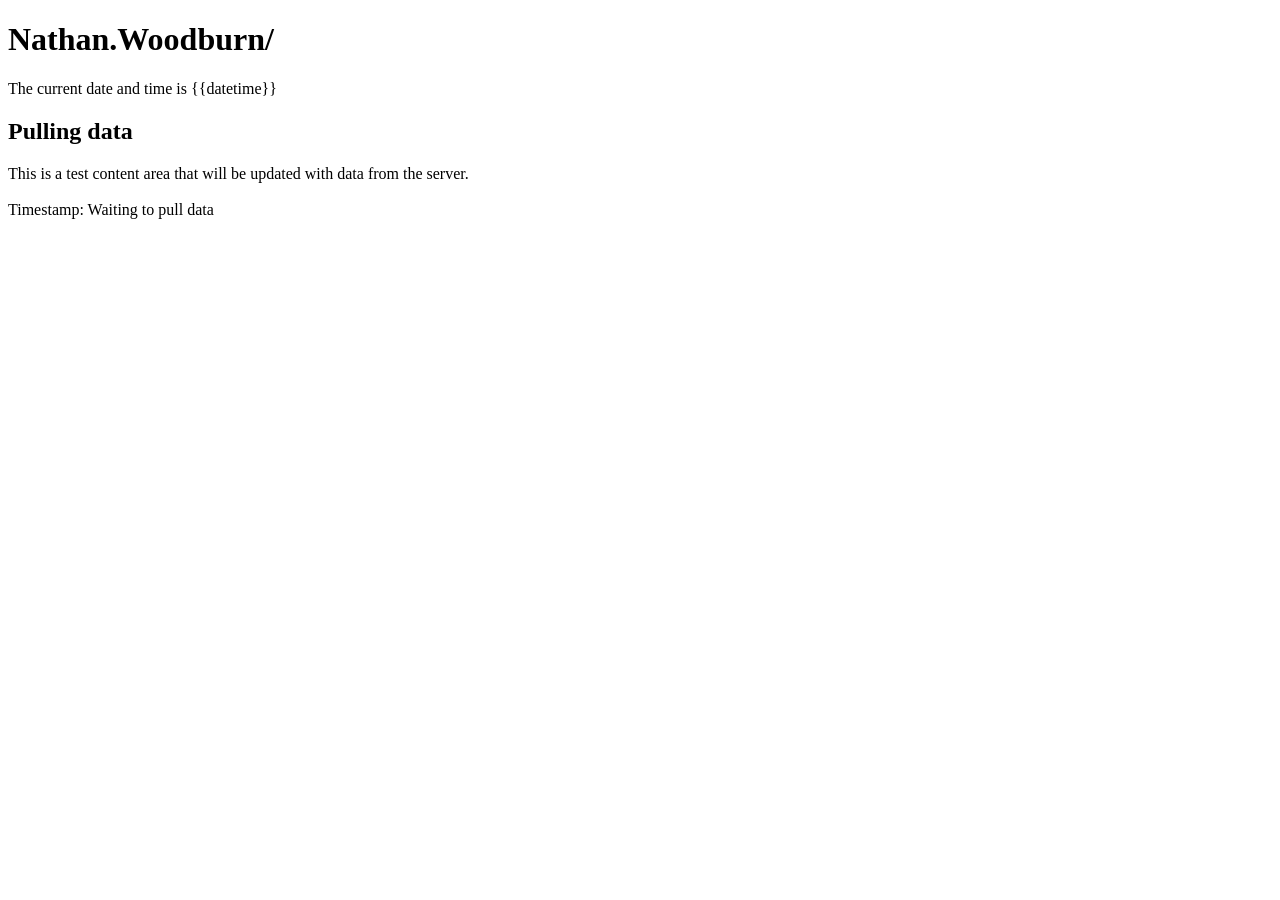
==== templates/index.html @ 04772d71 "Initial commit" ====
<!DOCTYPE html>
<html lang="en">

<head>
    <meta charset="UTF-8">
    <meta name="viewport" content="width=device-width, initial-scale=1.0">
    <title>Nathan.Woodburn/</title>
    <link rel="icon" href="/assets/img/favicon.png" type="image/png">
    <link rel="stylesheet" href="/assets/css/index.css">
</head>

<body>
    <div class="spacer"></div>
    <div class="centre">
        <h1>Nathan.Woodburn/</h1>
        <span>The current date and time is {{datetime}}</span>
    </div>

    <div class="spacer"></div>
    <div class="centre">
        <h2 id="test-content-header">Pulling data</h2>
        <span class="test-content">This is a test content area that will be updated with data from the server.</span>
        <br>
        <br>
        <span class="test-content-timestamp">Timestamp: Waiting to pull data</span>
    </div>

    <script>
        function fetchData() {
            // Fetch the data from the server
            fetch('/api/v1/data')
                .then(response => response.json())
                .then(data => {
                    // Get the data header element
                    const dataHeader = document.getElementById('test-content-header');
                    // Update the header with the fetched data
                    dataHeader.textContent = data.header;
                    // Get the test content element
                    const testContent = document.querySelector('.test-content');
                    // Update the content with the fetched data
                    testContent.textContent = data.content;

                    // Get the timestamp element
                    const timestampElement = document.querySelector('.test-content-timestamp');
                    // Update the timestamp with the fetched data
                    timestampElement.textContent = `Timestamp: ${data.timestamp}`;
                })
                .catch(error => console.error('Error fetching data:', error));
        }

        // Initial fetch after 2 seconds
        setTimeout(fetchData, 2000);
        
        // Then fetch every 2 seconds
        setInterval(fetchData, 2000);
    </script>

</body>

</html>
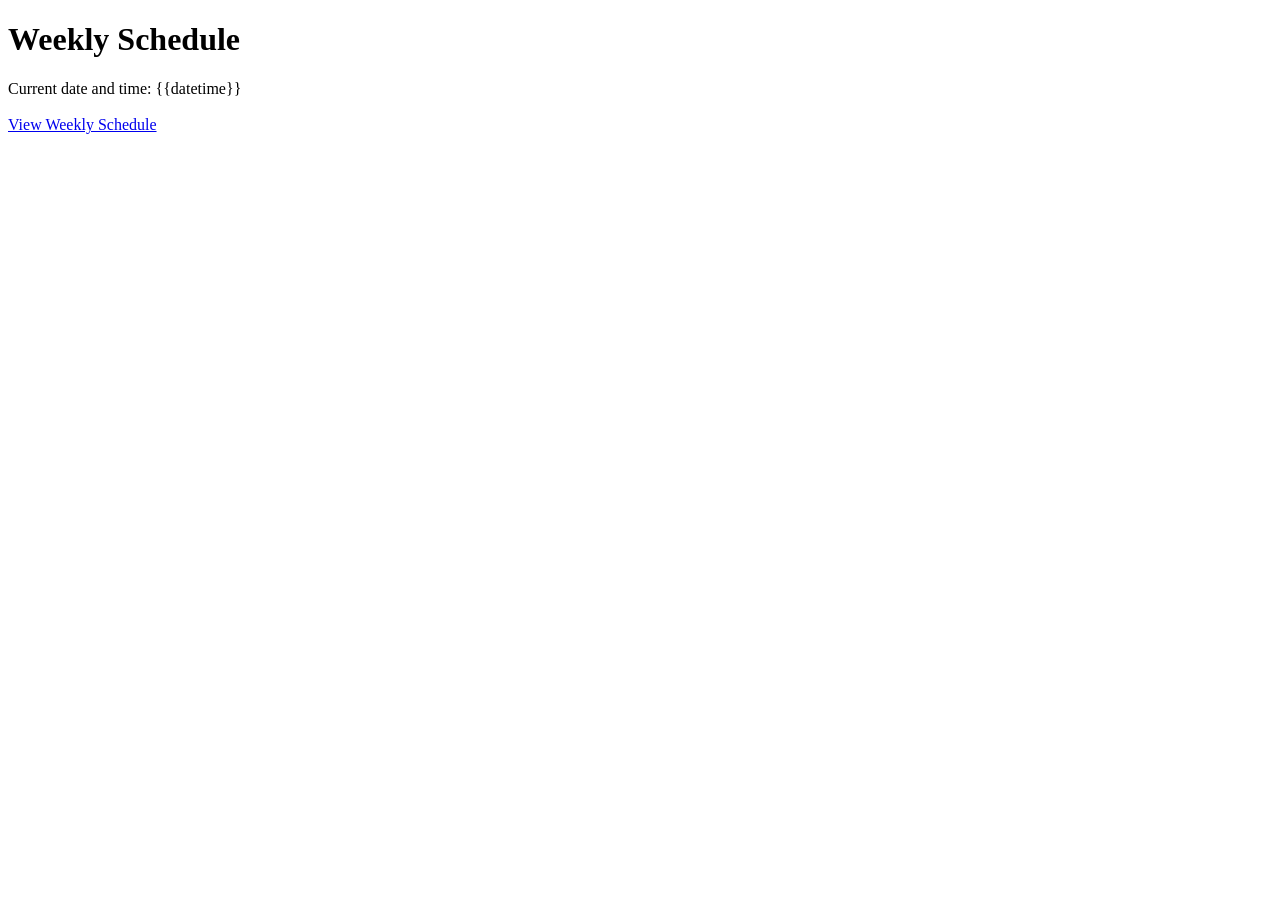
==== commit 50331bd7: "feat: Add initial site" ====
--- a/templates/index.html
+++ b/templates/index.html
@@ -12,47 +12,17 @@
 <body>
     <div class="spacer"></div>
     <div class="centre">
-        <h1>Nathan.Woodburn/</h1>
-        <span>The current date and time is {{datetime}}</span>
-    </div>
-
-    <div class="spacer"></div>
-    <div class="centre">
-        <h2 id="test-content-header">Pulling data</h2>
-        <span class="test-content">This is a test content area that will be updated with data from the server.</span>
-        <br>
-        <br>
-        <span class="test-content-timestamp">Timestamp: Waiting to pull data</span>
+        <h1>Weekly Schedule</h1>
+        <span>Current date and time: {{datetime}}</span>
+        <br><br>
+        <a href="/schedule" class="schedule-link">View Weekly Schedule</a>
     </div>
 
     <script>
-        function fetchData() {
-            // Fetch the data from the server
-            fetch('/api/v1/data')
-                .then(response => response.json())
-                .then(data => {
-                    // Get the data header element
-                    const dataHeader = document.getElementById('test-content-header');
-                    // Update the header with the fetched data
-                    dataHeader.textContent = data.header;
-                    // Get the test content element
-                    const testContent = document.querySelector('.test-content');
-                    // Update the content with the fetched data
-                    testContent.textContent = data.content;
-
-                    // Get the timestamp element
-                    const timestampElement = document.querySelector('.test-content-timestamp');
-                    // Update the timestamp with the fetched data
-                    timestampElement.textContent = `Timestamp: ${data.timestamp}`;
-                })
-                .catch(error => console.error('Error fetching data:', error));
-        }
-
-        // Initial fetch after 2 seconds
-        setTimeout(fetchData, 2000);
-        
-        // Then fetch every 2 seconds
-        setInterval(fetchData, 2000);
+        // Redirect to schedule after 2 seconds
+        setTimeout(() => {
+            window.location.href = '/schedule';
+        }, 2000);
     </script>
 
 </body>
